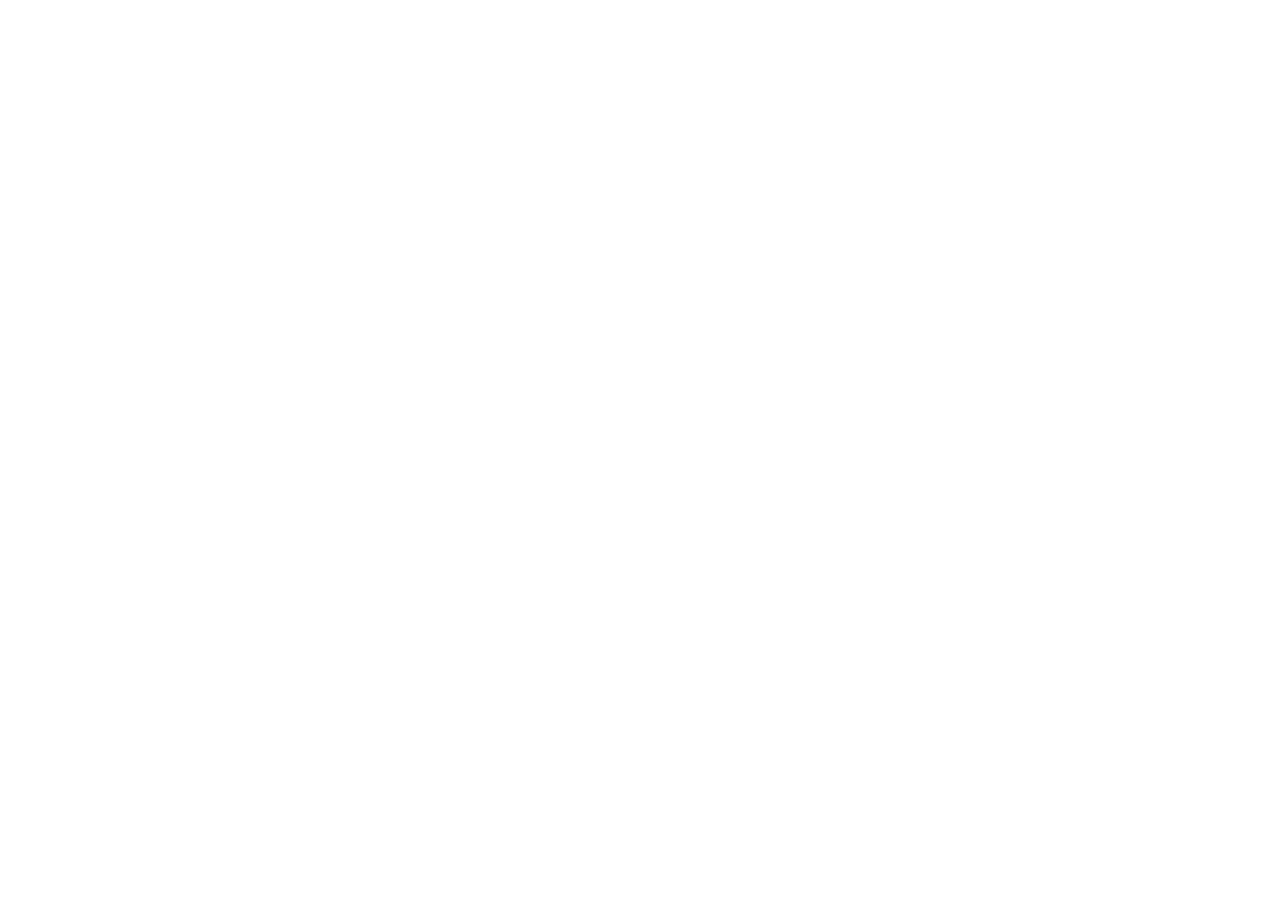
==== blog.html @ 62a3c884 "Structured HTML to link to the appropriate places" ====
<!DOCTYPE html>
<html lang="en">
  <head>
    <!-- Meta Data-->
    <meta charset="UTF-8"/>
    <meta name="viewport" content="width=device-width, initial-scale=1.0"/>
    <meta http-equiv="X-UA-Compatible" content="ie=edge"/>
    <!-- Bootstrap CSS Link Tag -->
    <link href="https://cdn.jsdelivr.net/npm/bootstrap@5.3.3/dist/css/bootstrap.min.css" rel="stylesheet" integrity="sha384-QWTKZyjpPEjISv5WaRU9OFeRpok6YctnYmDr5pNlyT2bRjXh0JMhjY6hW+ALEwIH" crossorigin="anonymous"/>
    <!-- Your own CSS link tags go here -->
    <link rel="stylesheet" href="./assets/css/styles.css" />
    <link rel="stylesheet" href="./assets/css/blog.css" />
    <!--Page Title-->
    <title>Blogs</title>
  </head>

  <body>
  

    <!-- jquery script tag -->
    <script src="https://code.jquery.com/jquery-3.5.1.min.js"></script> 
    <!-- Bootstrap script tag -->
    <script src="https://cdn.jsdelivr.net/npm/bootstrap@5.3.3/dist/js/bootstrap.bundle.min.js" integrity="sha384-YvpcrYf0tY3lHB60NNkmXc5s9fDVZLESaAA55NDzOxhy9GkcIdslK1eN7N6jIeHz" crossorigin="anonymous"></script>
    <!-- JS script tag -->
    <script type="text/javascript" src="./assets/js/blog.js"></script>
  </body>
  </body>
</html>
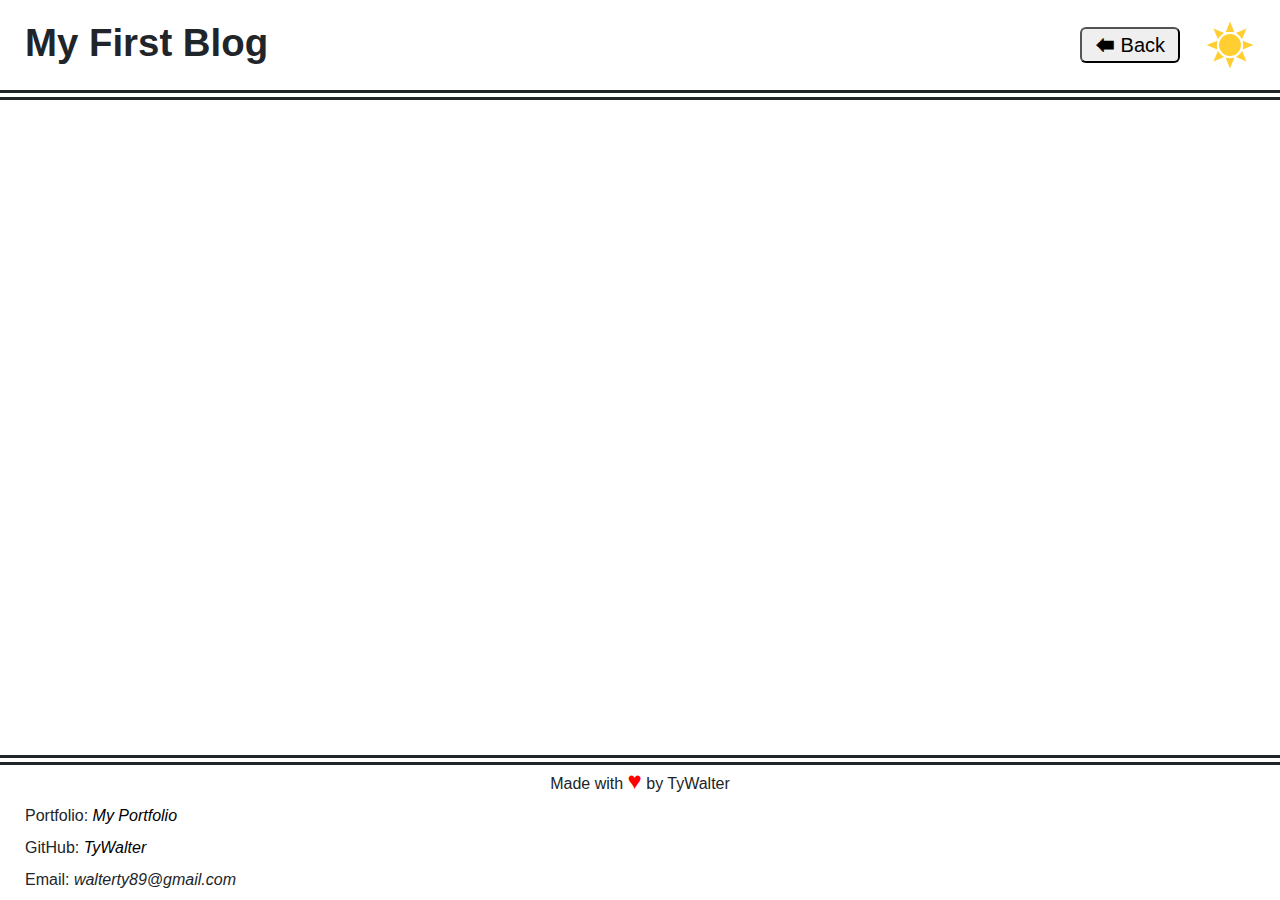
==== commit f14972ef: "Worked on blog.css and blog.html mostly" ====
--- a/blog.html
+++ b/blog.html
@@ -7,7 +7,7 @@
     <meta http-equiv="X-UA-Compatible" content="ie=edge"/>
     <!-- Bootstrap CSS Link Tag -->
     <link href="https://cdn.jsdelivr.net/npm/bootstrap@5.3.3/dist/css/bootstrap.min.css" rel="stylesheet" integrity="sha384-QWTKZyjpPEjISv5WaRU9OFeRpok6YctnYmDr5pNlyT2bRjXh0JMhjY6hW+ALEwIH" crossorigin="anonymous"/>
-    <!-- Your own CSS link tags go here -->
+    <!-- CSS link tags -->
     <link rel="stylesheet" href="./assets/css/styles.css" />
     <link rel="stylesheet" href="./assets/css/blog.css" />
     <!--Page Title-->
@@ -15,13 +15,41 @@
   </head>
 
   <body>
+    <nav class="col">
+      <h1 class="light-blog-h1">My First Blog</h1>
+      <div class="text-end">
+        <button class="light-blog-back">&#129092; Back</button>
+        <img id="sun" src="./assets/images/sun-symbol.svg" alt="sun icon" height="50px" width="50px" style="cursor: pointer; cursor: hand; display: inline" />
+        <img id="moon" src="./assets/images/waxing-crescent-moon.svg" alt="moon icon" height="50px" width="50px" style="cursor: pointer; cursor: hand; display: none" />
+      </div>   
+    </nav>
+
+    <main class="container-fluid text-center">
+      <div class="row justify-content-end">
+        <aside class="col-5 align-items-center light-form-image">
+        </aside>
+        <div id="middle" class="col-2 light-form-middle"></div>
+        <div class="col-6 align-content-center">
+        </div>
+      </div>
+    </main>
+
+    <footer>
+      <div>Made with <span class="heart">&hearts;</span> by TyWalter</div>
+      <div class="links">Portfolio: <a class="light-blog-a" href="https://tywalter.github.io/my-portfolio/">My Portfolio</a></div>
+      <div class="links">GitHub: <a class="light-blog-a" href="https://github.com/TyWalter">TyWalter</a></div>
+      <div class="links">Email: <span class="email">walterty89@gmail.com</span></div>
+    </footer>
+
+
   
 
     <!-- jquery script tag -->
     <script src="https://code.jquery.com/jquery-3.5.1.min.js"></script> 
     <!-- Bootstrap script tag -->
     <script src="https://cdn.jsdelivr.net/npm/bootstrap@5.3.3/dist/js/bootstrap.bundle.min.js" integrity="sha384-YvpcrYf0tY3lHB60NNkmXc5s9fDVZLESaAA55NDzOxhy9GkcIdslK1eN7N6jIeHz" crossorigin="anonymous"></script>
-    <!-- JS script tag -->
+    <!-- JS script tags -->
+    <script type="text/javascript" src="./assets/js/logic.js"></script>
     <script type="text/javascript" src="./assets/js/blog.js"></script>
   </body>
   </body>
--- a/assets/css/styles.css
+++ b/assets/css/styles.css
@@ -0,0 +1,32 @@
+/* Shared CSS Styles for home page and blog page */
+/* Default is light mode */
+
+/* Applying font-family */
+* {
+  font-family:'Franklin Gothic Medium', 'Arial Narrow', Arial, sans-serif;
+}
+
+/* Dark mode / light mode icon on home page */
+nav {
+  height: 10vh;
+  align-content: center;
+  margin-right: 25px;
+}
+
+/* Double border top */
+main {
+  border-top-style: double;
+  border-top-width: 10px;
+}
+
+/* Dark mode changes */
+.dark-mode {
+  background: rgb(29, 28, 28);
+  color: white;
+}
+
+/* Light mode changes */
+.light-mode {
+  background: white;
+  color: black;
+}--- a/assets/css/blog.css
+++ b/assets/css/blog.css
@@ -0,0 +1,101 @@
+/* Blog page Css */
+
+/* Applying font-family */
+* {
+  font-family:'Franklin Gothic Medium', 'Arial Narrow', Arial, sans-serif
+}
+
+/* Aligning nav bar */
+nav {
+  align-items: center;
+  position: relative;
+}
+
+/* Main styling */
+main {
+  height: 75vh;
+  border-bottom-style: double;
+  border-bottom-width: 10px;
+}
+
+/* Footer styling */
+footer {
+  text-align: center;
+  display: flex;
+  flex-direction: column;
+  line-height: 2rem;
+}
+
+.links {
+  text-align: left;
+  margin-left: 25px;
+}
+
+a {
+  font-style: italic;
+  text-decoration: none;
+}
+
+.email {
+  font-style: italic;
+}
+
+/* Setting up heart icon */
+.heart {
+  font-size: 24px;
+  color: red;
+}
+
+/* -----Dark mode changes----- */
+
+/* dark h1 */
+.dark-blog-h1 {
+  position: absolute;
+  align-content: center;
+  font-size: 2.4rem;
+  margin-left: 25px;
+  font-weight: bold;
+}
+
+/* dark back button */
+.dark-blog-back {
+  font-size: 20px;
+  width: 100px;
+  border-radius: 6px;
+  display: inline;
+  position: absolute;
+  margin-top: 7px;
+  right: 75px;
+  background: rgb(29, 28, 28);
+  color: white;
+}
+
+.dark-blog-a {
+  color: white;
+}
+
+/* -----Light mode changes----- */
+
+/* Light h1 */
+.light-blog-h1 {
+  position: absolute;
+  align-content: center;
+  font-size: 2.4rem;
+  margin-left: 25px;
+  font-weight: bold;
+}
+
+/* Light back button */
+.light-blog-back {
+  font-size: 20px;
+  width: 100px;
+  border-radius: 6px;
+  display: inline;
+  position: absolute;
+  margin-top: 7px;
+  right: 75px;
+}
+
+.light-blog-a {
+  color: black;
+}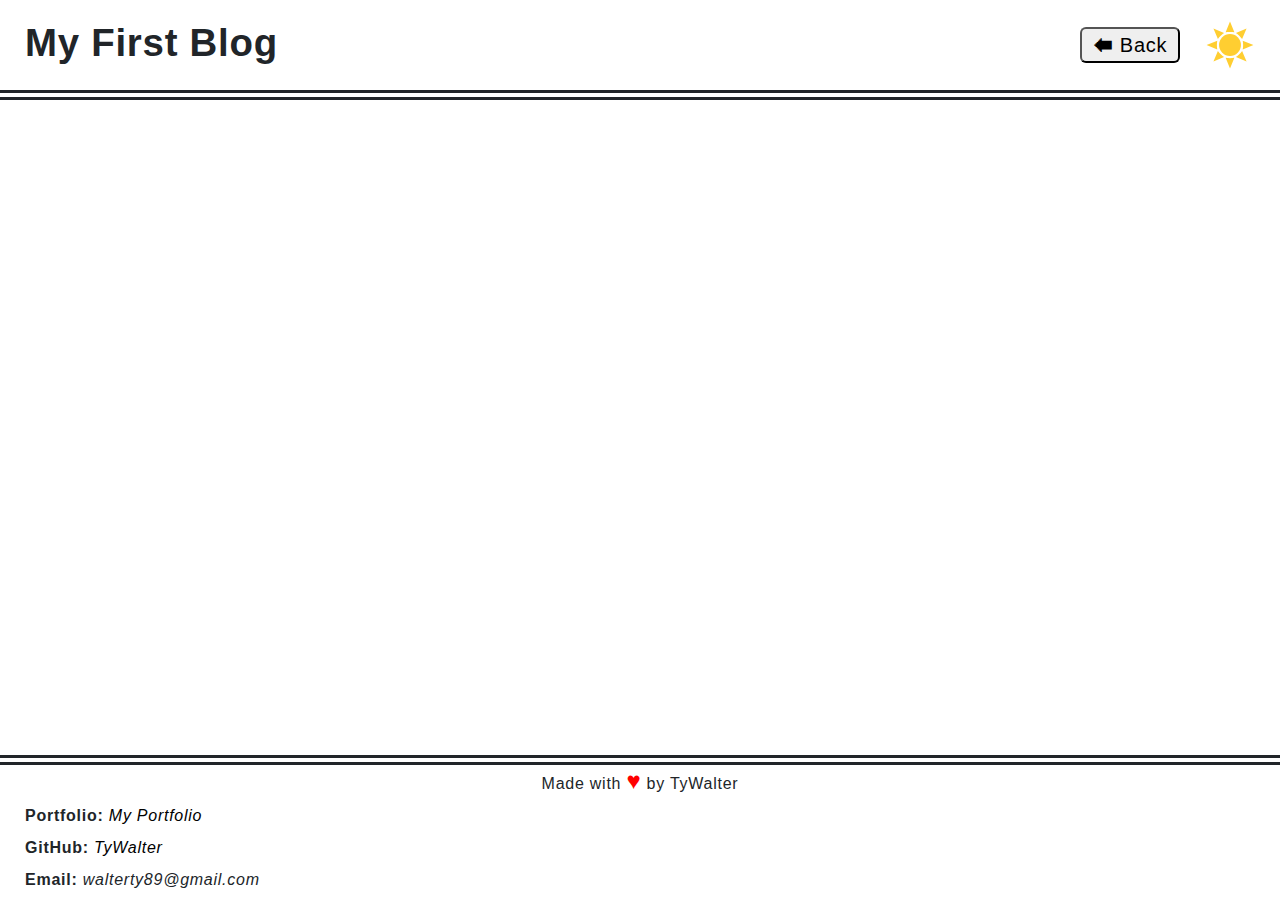
==== commit 2779357e: "Finished all necessary files except for README" ====
--- a/blog.html
+++ b/blog.html
@@ -24,13 +24,9 @@
       </div>   
     </nav>
 
-    <main class="container-fluid text-center">
-      <div class="row justify-content-end">
-        <aside class="col-5 align-items-center light-form-image">
-        </aside>
-        <div id="middle" class="col-2 light-form-middle"></div>
-        <div class="col-6 align-content-center">
-        </div>
+    <main class="container-fluid text-left">
+      <div class="row justify-content-start">
+        <div id="card" class="col light-blog-card"></div>
       </div>
     </main>
 
--- a/assets/css/styles.css
+++ b/assets/css/styles.css
@@ -1,31 +1,32 @@
 /* Shared CSS Styles for home page and blog page */
 /* Default is light mode */
 
-/* Applying font-family */
+/* -----Applying global font-family----- */
 * {
   font-family:'Franklin Gothic Medium', 'Arial Narrow', Arial, sans-serif;
+  letter-spacing: .75px;
 }
 
-/* Dark mode / light mode icon on home page */
+/* -----Dark mode / light mode icon on home page----- */
 nav {
   height: 10vh;
   align-content: center;
   margin-right: 25px;
 }
 
-/* Double border top */
+/* -----Double border top----- */
 main {
   border-top-style: double;
   border-top-width: 10px;
 }
 
-/* Dark mode changes */
+/* -----Dark mode changes----- */
 .dark-mode {
   background: rgb(29, 28, 28);
   color: white;
 }
 
-/* Light mode changes */
+/* -----Light mode changes----- */
 .light-mode {
   background: white;
   color: black;
--- a/assets/css/blog.css
+++ b/assets/css/blog.css
@@ -1,24 +1,40 @@
 /* Blog page Css */
 
-/* Applying font-family */
-* {
-  font-family:'Franklin Gothic Medium', 'Arial Narrow', Arial, sans-serif
-}
-
-/* Aligning nav bar */
+/* -----Aligning nav bar----- */
 nav {
   align-items: center;
   position: relative;
 }
 
-/* Main styling */
+/* -----Main styling----- */
 main {
-  height: 75vh;
+  min-height: 75vh;
   border-bottom-style: double;
   border-bottom-width: 10px;
 }
 
-/* Footer styling */
+#card div{
+  margin: 1rem auto;
+  border-radius: 10px;
+  padding: .5rem 0 .5rem 1.5rem;
+}
+
+h2 {
+  font-size: 32px;
+  border-bottom: 2px solid;
+  margin-right: 25px;
+}
+
+p {
+  font-size: 15px;
+}
+
+h3 {
+  font-size: 18px;
+  opacity: 40%;
+}
+
+/* -----Footer styling----- */
 footer {
   text-align: center;
   display: flex;
@@ -29,15 +45,18 @@
 .links {
   text-align: left;
   margin-left: 25px;
+  font-weight: bold;
 }
 
 a {
   font-style: italic;
   text-decoration: none;
+  font-weight: normal;
 }
 
 .email {
   font-style: italic;
+  font-weight: normal;
 }
 
 /* Setting up heart icon */
@@ -48,7 +67,7 @@
 
 /* -----Dark mode changes----- */
 
-/* dark h1 */
+/* Dark h1 */
 .dark-blog-h1 {
   position: absolute;
   align-content: center;
@@ -57,7 +76,7 @@
   font-weight: bold;
 }
 
-/* dark back button */
+/* Dark back button */
 .dark-blog-back {
   font-size: 20px;
   width: 100px;
@@ -70,6 +89,12 @@
   color: white;
 }
 
+/* Dark card */
+.dark-blog-card div {
+  border: 2px solid white;
+}
+
+/* Dark a tag */
 .dark-blog-a {
   color: white;
 }
@@ -96,6 +121,12 @@
   right: 75px;
 }
 
+/* Light card */
+.light-blog-card div {
+  border: 2px solid black;
+}
+
+/* Light a tag */
 .light-blog-a {
   color: black;
 }